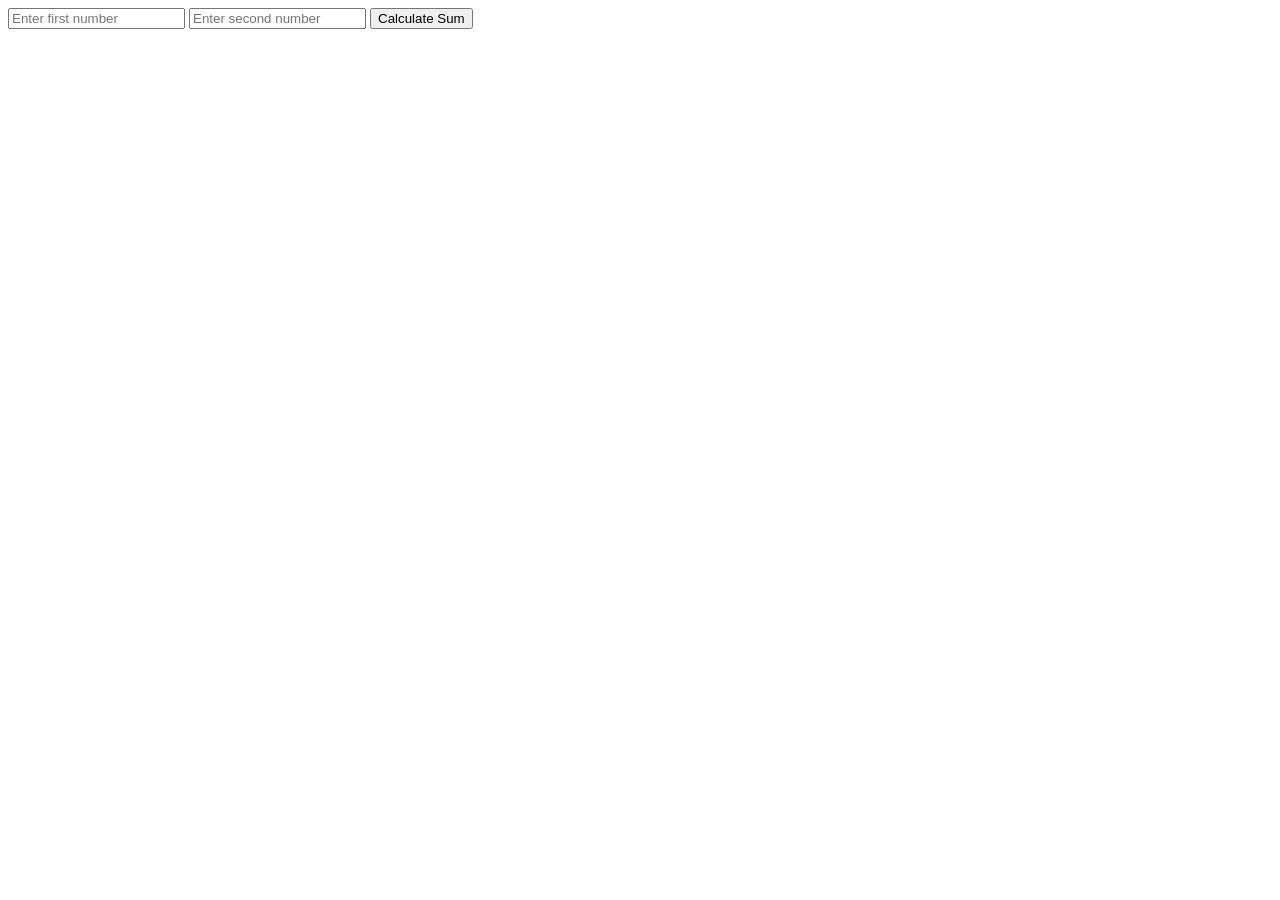
==== Week2/index.html @ 38189a54 "Again Added index.html week2 into repo" ====
<!DOCTYPE html>
<html>
<head>
    <title>Sum Calculator</title>
</head>
<body>

    <input type="number" id="num1" placeholder="Enter first number">
    <input type="number" id="num2" placeholder="Enter second number">

    <button onclick="calculateSum()">Calculate Sum</button>

    <p id="demo"></p>

    <script>
        function calculateSum() {
            let num1 = Number(document.getElementById("num1").value);
            let num2 = Number(document.getElementById("num2").value);

            let sum = num1 + num2;

            document.getElementById("demo").innerHTML = "Sum = " + sum;
        }
    </script>

</body>
</html>
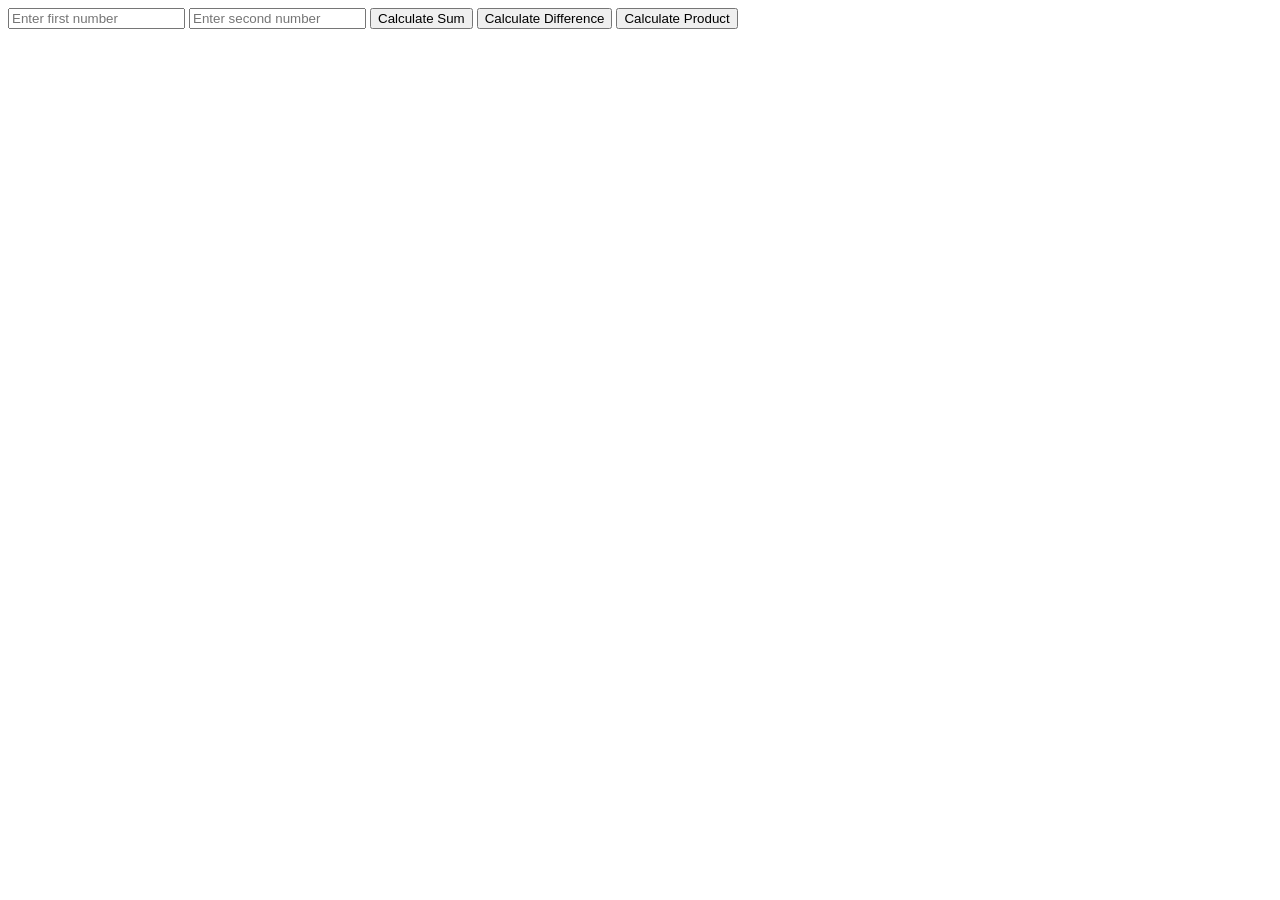
==== commit 89f93e06: "Update" ====
--- a/Week2/index.html
+++ b/Week2/index.html
@@ -9,6 +9,8 @@
     <input type="number" id="num2" placeholder="Enter second number">
 
     <button onclick="calculateSum()">Calculate Sum</button>
+    <button onclick="calculateDifference()">Calculate Difference</button>
+    <button onclick="calculateProduct()">Calculate Product</button>
 
     <p id="demo"></p>
 
@@ -21,6 +23,23 @@
 
             document.getElementById("demo").innerHTML = "Sum = " + sum;
         }
+        function calculateDifference() {
+            let num1 = Number(document.getElementById("num1").value);
+            let num2 = Number(document.getElementById("num2").value);
+
+            let difference = num1 - num2;
+
+            document.getElementById("demo").innerHTML = "Difference = " + difference;
+        }
+        function calculateProduct() {
+            let num1 = Number(document.getElementById("num1").value);
+            let num2 = Number(document.getElementById("num2").value);
+
+            let product = num1 * num2;
+
+            document.getElementById("demo").innerHTML = "Product = " + product;
+        }
+
     </script>
 
 </body>
